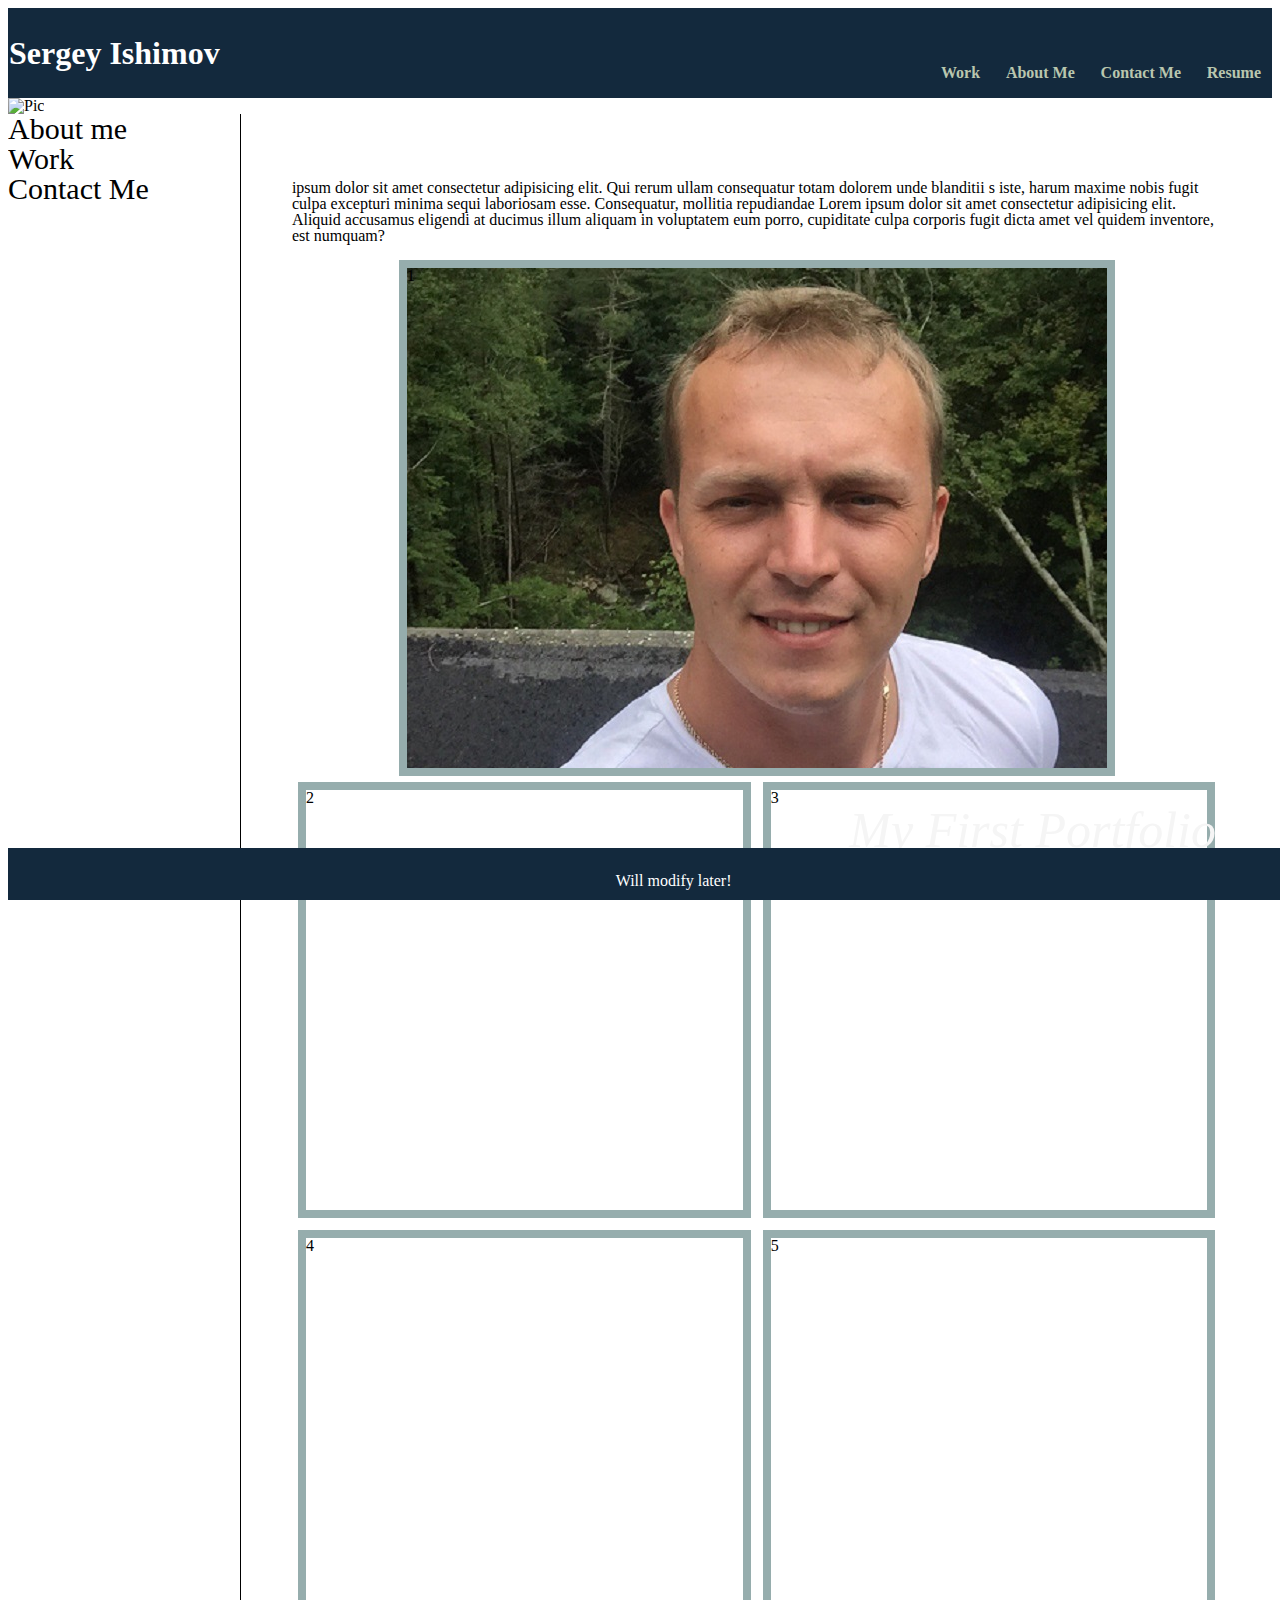
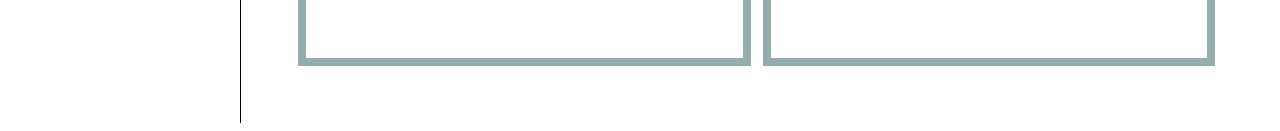
==== index.html @ eb774fcc "Made changes in container" ====
<!DOCTYPE html>
<html lang="en">

<head>
  <meta charset="UTF-8">
  <meta name="viewport" content="width=device-width, initial-scale=1.0">
  <link rel="stylesheet" href="./Assets/style.css">
  <title>Portfolio</title>
</head>

<body>
  <header>
    <h1>Sergey Ishimov</h1>

    <nav>
      <ul>
        <li><a href="#work">Work</a></li>
        <li><a href="#about">About Me</a></li>
        <li><a href="#contact">Contact Me</a></li>
        <li><a href="/resume.html">Resume</a></li>
      </ul>
    </nav>
  </header>
  <div id=container1 class="container1">
    <img src="./Assets/header.jpg" alt="Pic" style="width: 100%;">
    <div class="bottom-right">My First Portfolio</div>
  </div>
  <div class="wrapper">

    <div class="column">
      <div id='about' class="row">
        <span>About me
        </span>
      </div>
      <div id='work' class="row">
        <span>
          Work
        </span>
      </div>
      <div id='contact' class="row">
        <span>Contact Me
        </span>
      </div>
    </div>
    <div class="col-2">
      <div class="row">

        <p> ipsum dolor sit amet consectetur adipisicing elit. Qui rerum ullam consequatur totam
          dolorem
          unde blanditii
          s iste, harum maxime nobis fugit culpa excepturi minima sequi laboriosam esse. Consequatur,
          mollitia
          repudiandae Lorem ipsum dolor sit amet consectetur adipisicing elit. Aliquid accusamus eligendi at ducimus
          illum
          aliquam in voluptatem eum porro, cupiditate culpa corporis fugit dicta amet vel quidem inventore, est numquam?
        </p>
      </div>
      <div class="img-container">
        <div class="row row-one">

          <div class="img-one" id="img-one">
            1
          </div>
        </div>
        <div class="row img-row">

          <div class="img-div" id="img-two">2

          </div>
          <div class="img-div" id="img-three">3
          </div>
        </div>
        <div class="row img-row">

          <div class="img-div" id="img-four">4

          </div>
          <div class="img-div" id="img-five">5

          </div>
        </div>
      </div>
    </div>
  </div>




</body>
<footer>Will modify later!

</footer>

</html>
---- Assets/style.css ----
body {
    display: flex;
    flex-direction: column;
    line-height: 1;
  }
  
  :root {
    --dark: #13293d;
    --light: #fff;
    --navlink-color: #b9c6ae;
  }
  
    
  header {
    display: flex;
    justify-content: space-between;
    align-items: center;
    padding: 1px;
    background-color: var(--dark);
    color: var(--light);
  }
  
  .container {
      position: relative;
      text-align: center;
      color: white;
       }
 .bottom-right {
        position: fixed;
        bottom: 5%;
        right: 5%;
        color: whitesmoke;
        font-style: oblique;
        font-size: 50px;
        
  }
.wrapper{
  display:flex;
  flex-direction: row;
  justify-content:space-evenly;
}
.img-div{
  height:420px;
background-image: url('https://images.unsplash.com/photo-1495420047114-9f6ef7fc0cbc?ixlib=rb-1.2.1&ixid=MXwxMjA3fDB8MHxwaG90by1wYWdlfHx8fGVufDB8fHw%3D&auto=format&fit=crop&w=1050&q=80');  
background-position: center;
background-repeat: no-repeat;
width: 50%;
margin: 6px;
border: solid 8px rgb(150, 173, 173);

}
#img-one {
  height: 500px;
  width: 700px;
  background-image: url(./portfolio.jpg);
  border: solid 8px rgb(150, 173, 173);
}
.img-container{
  display: flex;
  flex-direction: column;
}

.img-div#img-one{
  height:240px;
  width:100%;

}
.img-row{
  flex-direction: row;

  justify-content: space-between;
}

  .column {
      position: relative;
      margin-left: 0px;
      display: inline-flex;
      flex-direction:column;
      justify-content: flex-start;
      width: 20%;
      align-items: flex-start;
      height: inherit;
      font-size: 30px;
      text-align: left;
      border-right: 1px solid black;
      white-space: wrap;
      overflow: hidden;
      text-overflow:unset;
  }
  .col-2{
    display: inline-flex;
    flex-direction: column;
    width: 80%;
    justify-content: center;
  
  }
  .col-2{
    padding:4%;
  }

  .row{
    display: flex;
    flex-direction: row;
    justify-content: center;

  }
  
  span{
      
        }
  .main{
      /* float: right ;
      padding: inherit ;
      position: absolute;
      clear: both;
      margin-left: 20%;
      top: 53%;
      font-size: 20px;
      line-height: 2rem;
      font-style: oblique;
  } */
  }  
  ul{
      margin-top: 15%;
      padding-right: 10px;
      list-style: none;
      
}
  }
  h1 {
    font-size: 200%;
    color: rgb(159, 133, 184);
  }
  
  h2 {
    margin: 2% 0;
    font-size: 250%;
  }
  
  a[href*='.css']::after {
    content: '📝';
    display: inline-block;
    margin-left: 3px;
  }
  
  nav ul {
    display: flex;
    justify-content: space-between;
    min-width: 320px;
  }
  
  nav a {
    background-color: unset;
    color: var(--navlink-color);
    font-weight: bold;
    text-decoration: none;
  }
  
    
  main {
    display: flex;
    flex: 1 1 0;
    max-width: 96%;
    margin: 2% auto;
  }
  
    footer {
        position: fixed;
        bottom:0;
        width:100%;
        height:1px;  
        justify-content: center;
        padding: 2%;
        background-color: var(--dark);
        color: var(--light);
        text-align: center;
  }
  
  @media screen and (max-width: 768px) {
    header {
      flex-direction: column;
    }
    .main {
        top: 40%;
    }
  
    main {
      max-width: 1200px;
    }
  }
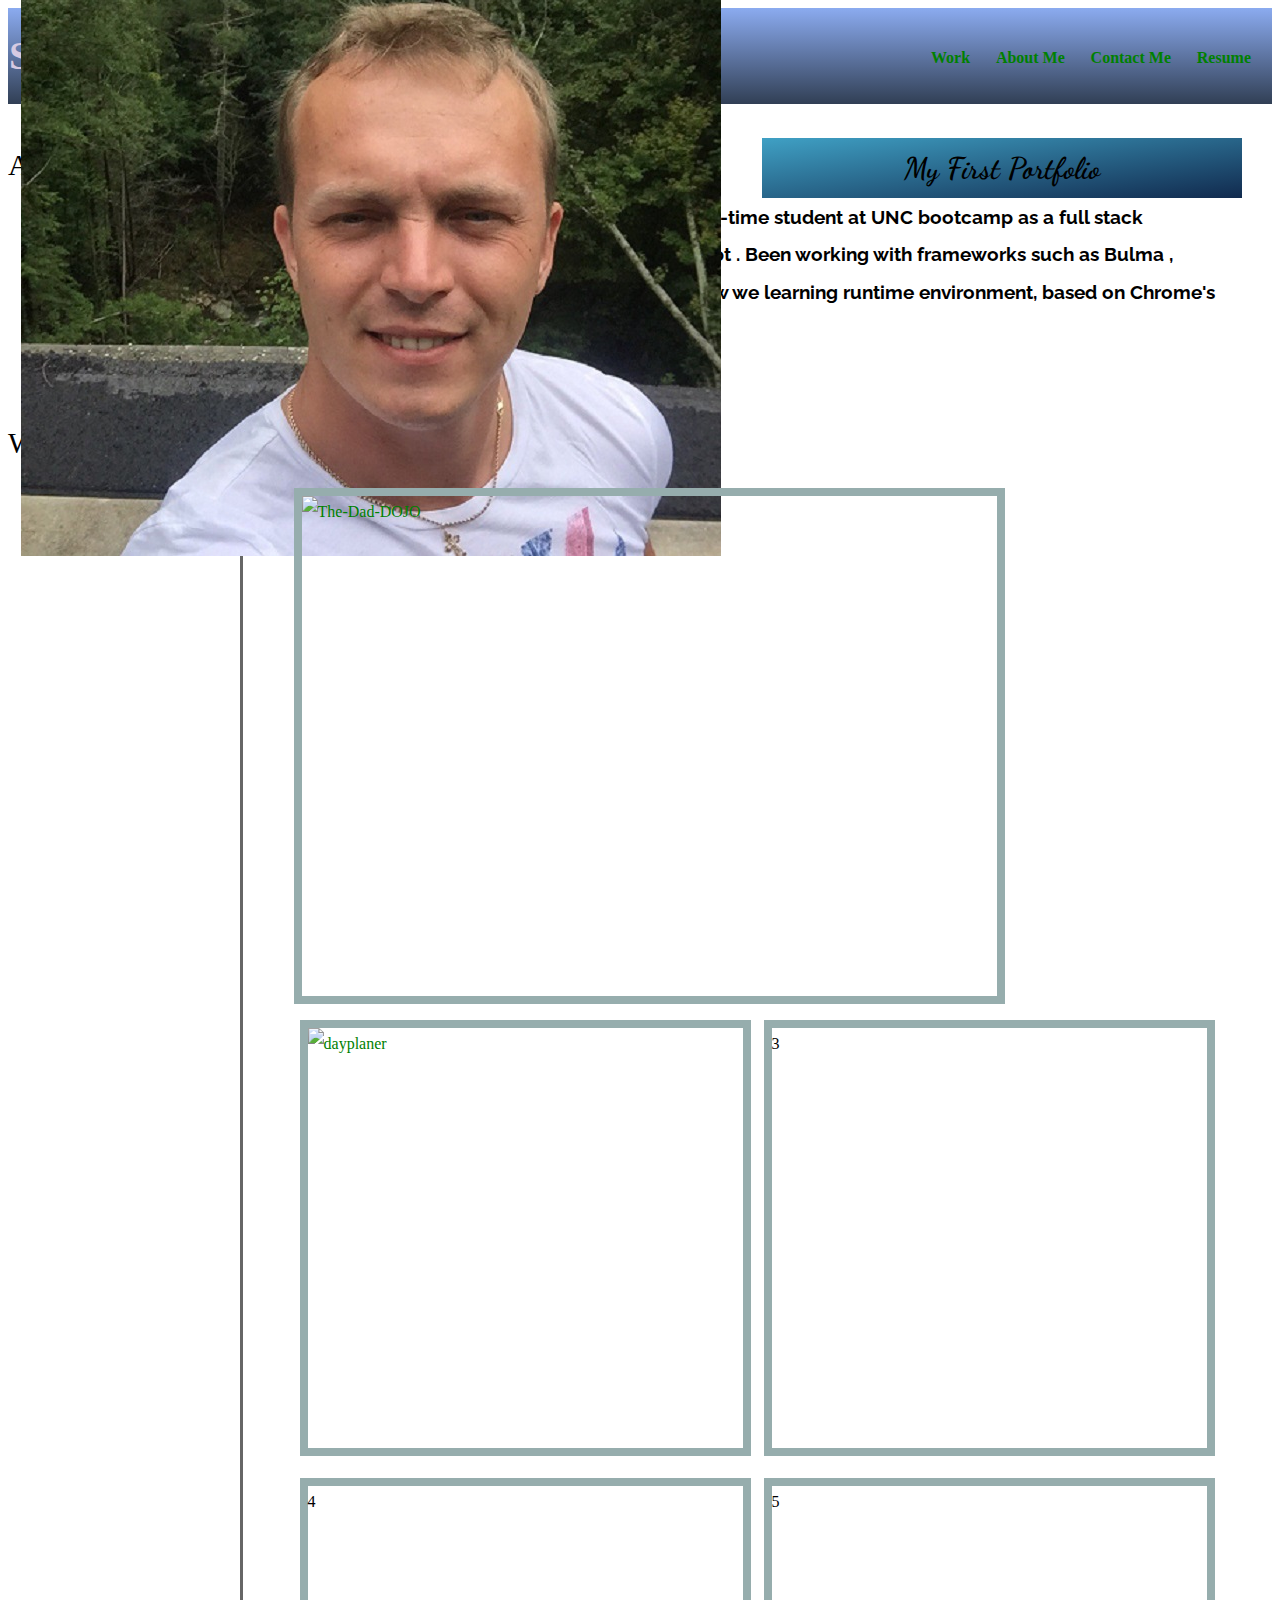
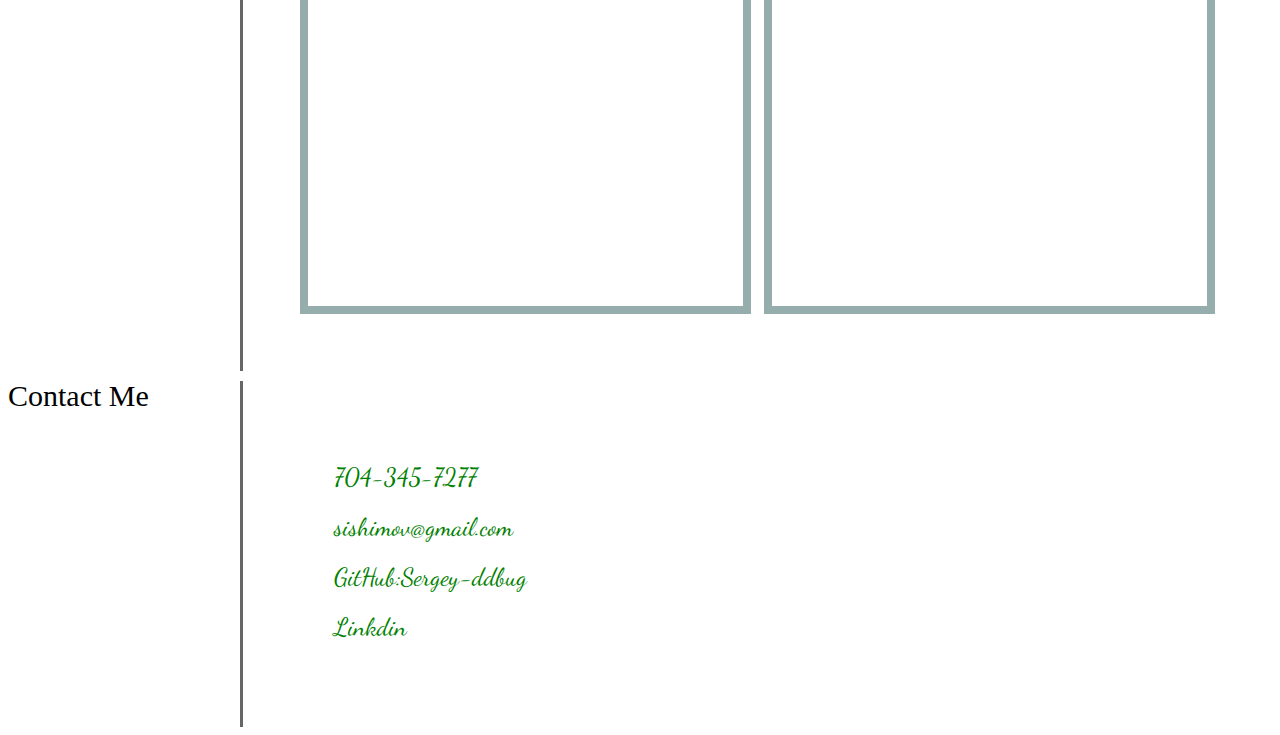
==== commit 247af558: "Updated Resume" ====
--- a/index.html
+++ b/index.html
@@ -2,93 +2,100 @@
 <html lang="en">
 
 <head>
-  <meta charset="UTF-8">
-  <meta name="viewport" content="width=device-width, initial-scale=1.0">
-  <link rel="stylesheet" href="./Assets/style.css">
+  <meta charset="UTF-8" />
+  <meta name="viewport" content="width=device-width, initial-scale=1.0" />
+  <link rel="stylesheet" href="./Assets/style.css" />
+  <link rel="preconnect" href="https://fonts.gstatic.com">
+  <link rel="preconnect" href="https://fonts.gstatic.com">
+  <link rel="preconnect" href="https://fonts.gstatic.com">
+  <link
+    href="https://fonts.googleapis.com/css2?family=Dancing+Script:wght@500&family=Lobster&family=Raleway:ital,wght@1,100&family=Redressed&display=swap"
+    rel="stylesheet">
   <title>Portfolio</title>
 </head>
 
-<body>
+<body class="main">
   <header>
     <h1>Sergey Ishimov</h1>
-
     <nav>
       <ul>
         <li><a href="#work">Work</a></li>
         <li><a href="#about">About Me</a></li>
         <li><a href="#contact">Contact Me</a></li>
-        <li><a href="/resume.html">Resume</a></li>
+        <li><a href="./Assets/SergeyIshimov_Resume.pdf">Resume</a></li>
       </ul>
     </nav>
   </header>
-  <div id=container1 class="container1">
-    <img src="./Assets/header.jpg" alt="Pic" style="width: 100%;">
-    <div class="bottom-right">My First Portfolio</div>
+  <div class="container1">
+    <img id="header-pic" src="./Assets/header.jpg" alt="Pic" style="width:
+        100%" />
+    <div>
+      <div id="avatar"><img src="./Assets/portfolio.jpg" alt="" /></div>
+    </div>
+    <h2 style="background-image: linear-gradient(to bottom right,rgba(57, 166, 199, 0.89), rgb(17, 42, 78))">My First
+      Portfolio</h2>
   </div>
   <div class="wrapper">
-
-    <div class="column">
-      <div id='about' class="row">
-        <span>About me
-        </span>
+    <div class="row">
+      <div class="col-1">
+        <div id="about" class="row">
+          <span id="about-me">About me </span>
+        </div>
       </div>
-      <div id='work' class="row">
-        <span>
-          Work
-        </span>
-      </div>
-      <div id='contact' class="row">
-        <span>Contact Me
-        </span>
+      <div class="col-2">
+        <h3 style="font-family: 'Raleway', sans-serif;">
+          My name is Sergey Ishimov . I am currently part-time student at UNC
+          bootcamp as a full stack developer . So far I learn HTML , CSS , JavaScript . Been working with frameworks
+          such as Bulma , Bootstrap and also librarys such as JQuery. Now we learning runtime environment, based on
+          Chrome's V8 JavaScript engine, Node.js.
+        </h3>
       </div>
     </div>
-    <div class="col-2">
-      <div class="row">
-
-        <p> ipsum dolor sit amet consectetur adipisicing elit. Qui rerum ullam consequatur totam
-          dolorem
-          unde blanditii
-          s iste, harum maxime nobis fugit culpa excepturi minima sequi laboriosam esse. Consequatur,
-          mollitia
-          repudiandae Lorem ipsum dolor sit amet consectetur adipisicing elit. Aliquid accusamus eligendi at ducimus
-          illum
-          aliquam in voluptatem eum porro, cupiditate culpa corporis fugit dicta amet vel quidem inventore, est numquam?
-        </p>
+    <div class="row" id="work">
+      <div class="col-1">
+        <span> Work </span>
       </div>
-      <div class="img-container">
-        <div class="row row-one">
-
-          <div class="img-one" id="img-one">
-            1
+      <div class="col-2">
+        <div class="img-container">
+          <div class="row row-one">
+            <div class="img-one" id="img-one">
+              <a href="https://stefanpodz303.github.io/The-Dad-DOJO/" target="_blank">
+                <img alt="The-Dad-DOJO" src="./Assets/Screenshot 2021-03-19 20.48.36.png" width=100% height="500px">
+              </a>
+            </div>
           </div>
-        </div>
-        <div class="row img-row">
-
-          <div class="img-div" id="img-two">2
-
+          <div class="row img-row">
+            <div class="img-div" id="img-two">
+              <a href="https://sergey-ddbug.github.io/WorkDayPlaner/" target="_blank">
+                <img alt="dayplaner" src="./Assets/dayplaner.png" width=100% height="100%">
+              </a>
+            </div>
+            <div class="img-div" id="img-three">3</div>
           </div>
-          <div class="img-div" id="img-three">3
-          </div>
-        </div>
-        <div class="row img-row">
-
-          <div class="img-div" id="img-four">4
-
-          </div>
-          <div class="img-div" id="img-five">5
-
+          <div class="row img-row">
+            <div class="img-div" id="img-four">4</div>
+            <div class="img-div" id="img-five">5</div>
           </div>
         </div>
       </div>
     </div>
+    <div class="row" id="contact">
+      <div class="col-1">
+        Contact Me
+      </div>
+      <div class="col-2">
+        <ul id=info>
+          <li><a href="#">704-345-7277</a></li>
+          <li><a href="https://gmail.com" target="_blank">sishimov@gmail.com</a></li>
+          <li><a href="https://github.com/Sergey-ddbug" target="_blank">GitHub:Sergey-ddbug</a>
+          </li>
+
+          <li><a href="https://www.linkedin.com/in/sergey-ishimov-87334612a/" target="_blank">Linkdin</a></li>
+        </ul>
+      </div>
+    </div>
   </div>
-
-
-
-
 </body>
-<footer>Will modify later!
-
-</footer>
+<footer></footer>
 
 </html>--- a/Assets/style.css
+++ b/Assets/style.css
@@ -1,193 +1,215 @@
 body {
-    display: flex;
-    flex-direction: column;
-    line-height: 1;
-  }
-  
-  :root {
-    --dark: #13293d;
-    --light: #fff;
-    --navlink-color: #b9c6ae;
-  }
-  
-    
-  header {
-    display: flex;
-    justify-content: space-between;
-    align-items: center;
-    padding: 1px;
-    background-color: var(--dark);
-    color: var(--light);
-  }
-  
-  .container {
-      position: relative;
-      text-align: center;
-      color: white;
-       }
- .bottom-right {
-        position: fixed;
-        bottom: 5%;
-        right: 5%;
-        color: whitesmoke;
-        font-style: oblique;
-        font-size: 50px;
-        
-  }
-.wrapper{
-  display:flex;
-  flex-direction: row;
-  justify-content:space-evenly;
-}
-.img-div{
-  height:420px;
-background-image: url('https://images.unsplash.com/photo-1495420047114-9f6ef7fc0cbc?ixlib=rb-1.2.1&ixid=MXwxMjA3fDB8MHxwaG90by1wYWdlfHx8fGVufDB8fHw%3D&auto=format&fit=crop&w=1050&q=80');  
-background-position: center;
-background-repeat: no-repeat;
-width: 50%;
-margin: 6px;
-border: solid 8px rgb(150, 173, 173);
-
+  display: flex;
+  flex-direction: column;
+  line-height: 1;
+}
+
+:root {
+  --dark: #13293d;
+  --light: #fff;
+  --navlink-color: #b9c6ae;
+}
+
+header {
+  display: flex;
+  justify-content: space-between;
+  align-items: center;
+  padding: 1px;
+  color: var(--light);
+  background-image: linear-gradient(
+    rgba(110, 150, 236, 0.801),
+    rgba(6, 23, 49, 0.829)
+  );
+}
+#header-pic {
+  z-index: -3;
+  background-position: center;
+  background-size: contain;
+}
+.container1 {
+  position: relative;
+  text-align: center;
+  color: white;
+  font-family: "Dancing Script", cursive;
+}
+.container1 > h2 {
+  line-height: 60px;
+  font-size: 30px;
+  color: black;
+  width: 16em;
+  position: absolute;
+  top: 55%;
+  right: 1em;
+  background-color: rgba(60, 60, 145, 0.726);
+}
+#avatar {
+  position: absolute;
+  height: 16em;
+  top: 50%;
+  left: 1%;
+  margin-top: -8em;
+  display: flex;
+  max-width: 100%;
+  height: auto;
+}
+
+#contact {
+  margin-top: 10px;
+}
+
+.wrapper {
+  display: flex;
+  flex-direction: column;
+  justify-content: flex-start;
+}
+.img-div {
+  height: 420px;
+  background-image: url("https://images.unsplash.com/photo-1495420047114-9f6ef7fc0cbc?ixlib=rb-1.2.1&ixid=MXwxMjA3fDB8MHxwaG90by1wYWdlfHx8fGVufDB8fHw%3D&auto=format&fit=crop&w=1050&q=80");
+  background-position: center;
+  background-repeat: no-repeat;
+  width: 50%;
+  margin: 6px;
+  border: solid 8px rgb(150, 173, 173);
 }
 #img-one {
   height: 500px;
-  width: 700px;
-  background-image: url(./portfolio.jpg);
+  width: 75%;
+  position: relative;
   border: solid 8px rgb(150, 173, 173);
 }
-.img-container{
-  display: flex;
-  flex-direction: column;
-}
-
-.img-div#img-one{
-  height:240px;
-  width:100%;
-
-}
-.img-row{
+
+#img-three {
+}
+.img-container {
+  display: flex;
+  flex-direction: column;
+}
+
+.img-div#img-one {
+  height: 240px;
+  width: 100%;
+}
+.img-row {
+  justify-content: space-between;
+}
+
+.col-1 {
+  margin-left: 0px;
+  display: flex;
+  flex-direction: column;
+  justify-content: flex-start;
+  width: 20%;
+  align-items: flex-start;
+  font-size: 30px;
+  text-align: left;
+  border-right: 3px solid rgba(0, 0, 0, 0.6);
+  white-space: wrap;
+}
+.col-2 {
+  display: flex;
+  flex-direction: column;
+  width: 80%;
+  justify-content: center;
+  padding: 4%;
+  line-height: 2;
+}
+
+.row {
+  display: flex;
   flex-direction: row;
-
+  margin-top: 10px;
+}
+#work {
+  margin-top: 10px;
+}
+#about-me {
+  margin-top: 10px;
+}
+
+#info {
+  font-size: 25px;
+  font-family: "Dancing Script", cursive;
+}
+a:link {
+  color: green;
+  background-color: transparent;
+  text-decoration: none;
+}
+a:visited {
+  color: pink;
+  background-color: transparent;
+  text-decoration: none;
+}
+a:hover {
+  color: red;
+  background-color: transparent;
+  text-decoration: underline;
+}
+a:active {
+  color: yellow;
+  background-color: transparent;
+  text-decoration: underline;
+}
+
+ul {
+  margin-top: 20px;
+  padding-right: 20px;
+  list-style: none;
+}
+
+h1 {
+  font-size: 40px;
+  color: rgb(214, 202, 226);
+  font-family: "Redressed", cursive;
+}
+
+h2 {
+  margin: 2% 0;
+  font-size: 20px;
+}
+
+a[href*=".css"]::after {
+  content: "📝";
+  display: inline-block;
+  margin-left: 3px;
+}
+
+nav ul {
+  display: flex;
   justify-content: space-between;
-}
-
-  .column {
-      position: relative;
-      margin-left: 0px;
-      display: inline-flex;
-      flex-direction:column;
-      justify-content: flex-start;
-      width: 20%;
-      align-items: flex-start;
-      height: inherit;
-      font-size: 30px;
-      text-align: left;
-      border-right: 1px solid black;
-      white-space: wrap;
-      overflow: hidden;
-      text-overflow:unset;
-  }
-  .col-2{
-    display: inline-flex;
+  min-width: 320px;
+}
+
+nav a {
+  background-color: unset;
+  color: var(--navlink-color);
+  font-weight: bold;
+  text-decoration: none;
+}
+
+@media only screen and (max-width: 768px) {
+  /* For tablets: */
+  .main {
+  }
+  #avatar {
+    display: none;
+  }
+  .row {
+    width: 100%;
+    border-right: none;
+  }
+  .container1 {
+  }
+}
+@media only screen and (max-width: 500px) {
+  /* For mobile phones: */
+  .row {
     flex-direction: column;
-    width: 80%;
-    justify-content: center;
-  
-  }
-  .col-2{
-    padding:4%;
-  }
-
-  .row{
-    display: flex;
-    flex-direction: row;
-    justify-content: center;
-
-  }
-  
-  span{
-      
-        }
-  .main{
-      /* float: right ;
-      padding: inherit ;
-      position: absolute;
-      clear: both;
-      margin-left: 20%;
-      top: 53%;
-      font-size: 20px;
-      line-height: 2rem;
-      font-style: oblique;
-  } */
-  }  
-  ul{
-      margin-top: 15%;
-      padding-right: 10px;
-      list-style: none;
-      
-}
-  }
-  h1 {
-    font-size: 200%;
-    color: rgb(159, 133, 184);
-  }
-  
-  h2 {
-    margin: 2% 0;
-    font-size: 250%;
-  }
-  
-  a[href*='.css']::after {
-    content: '📝';
-    display: inline-block;
-    margin-left: 3px;
-  }
-  
-  nav ul {
-    display: flex;
-    justify-content: space-between;
-    min-width: 320px;
-  }
-  
-  nav a {
-    background-color: unset;
-    color: var(--navlink-color);
-    font-weight: bold;
-    text-decoration: none;
-  }
-  
-    
-  main {
-    display: flex;
-    flex: 1 1 0;
-    max-width: 96%;
-    margin: 2% auto;
-  }
-  
-    footer {
-        position: fixed;
-        bottom:0;
-        width:100%;
-        height:1px;  
-        justify-content: center;
-        padding: 2%;
-        background-color: var(--dark);
-        color: var(--light);
-        text-align: center;
-  }
-  
-  @media screen and (max-width: 768px) {
-    header {
-      flex-direction: column;
-    }
-    .main {
-        top: 40%;
-    }
-  
-    main {
-      max-width: 1200px;
-    }
-  }
-
-
-  +    border-right: none;
+  }
+  ,
+  .main {
+    width: 100%;
+    flex-direction: column;
+  }
+}
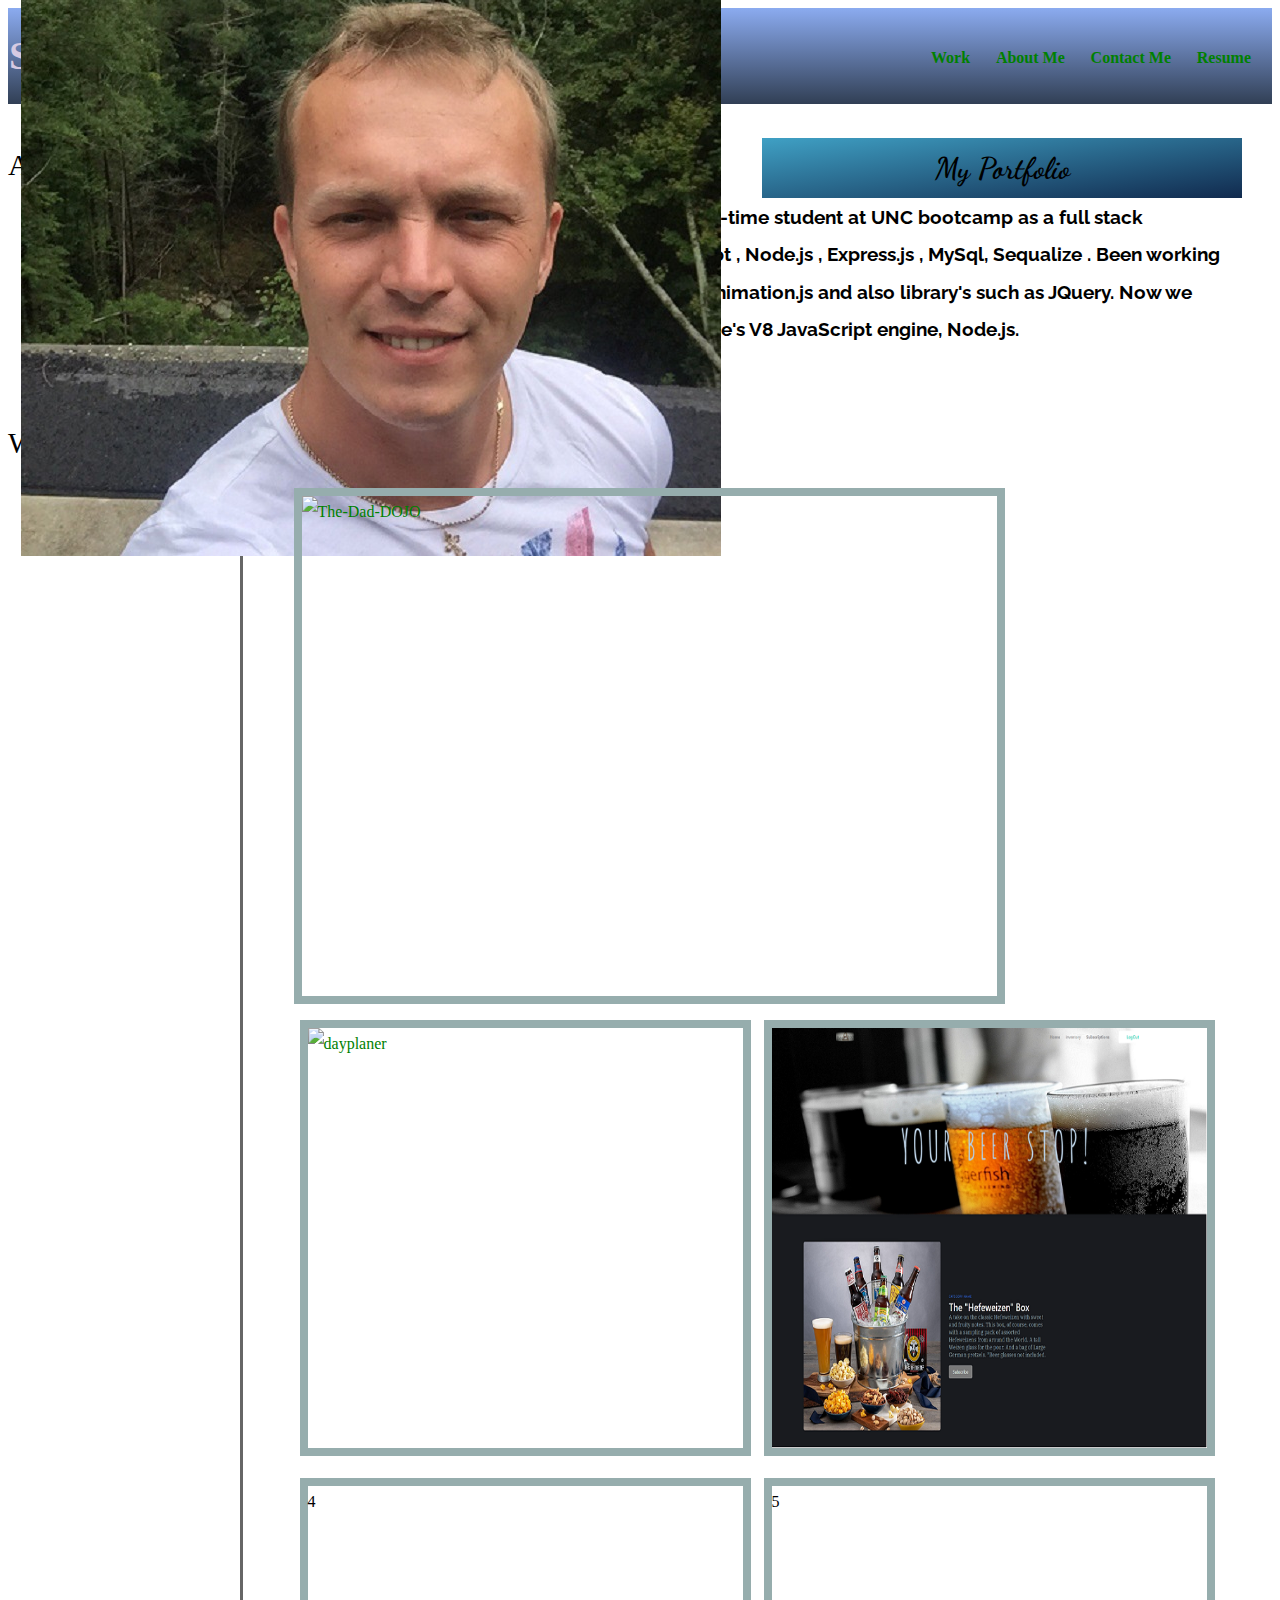
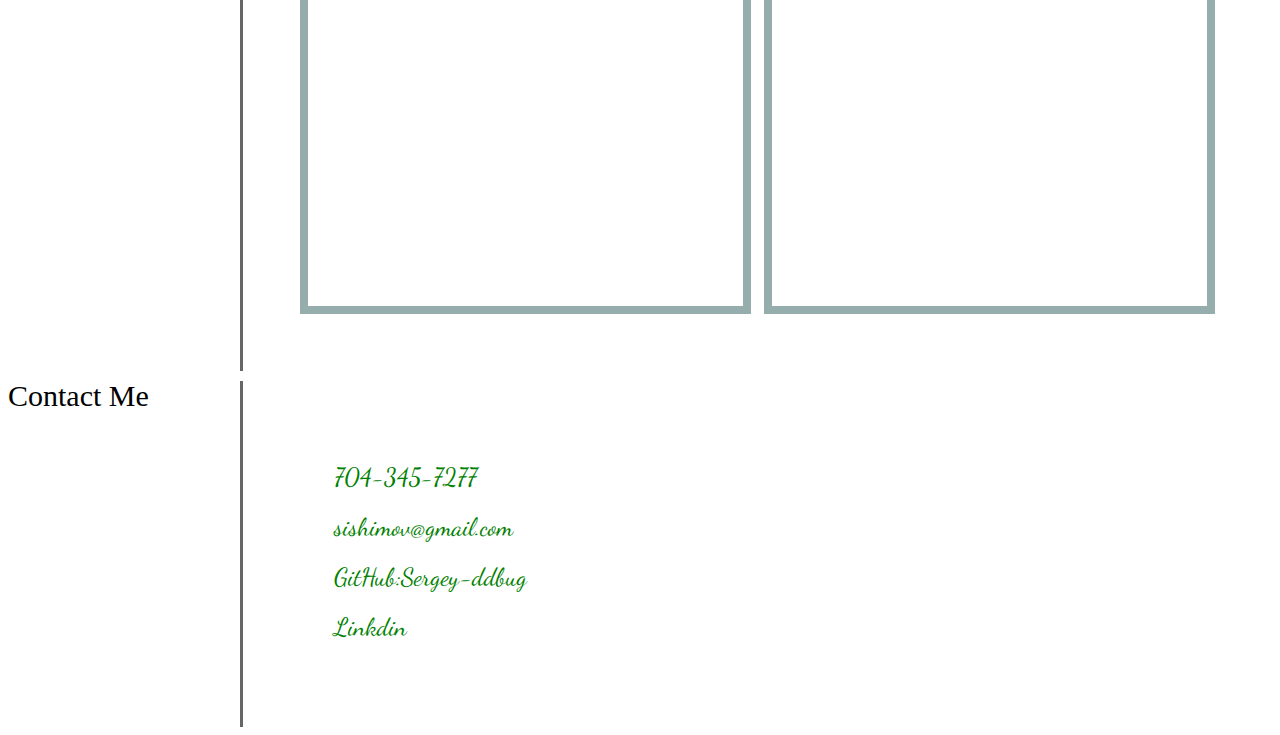
==== commit 361245b8: "Updated with new Project" ====
--- a/index.html
+++ b/index.html
@@ -27,12 +27,13 @@
     </nav>
   </header>
   <div class="container1">
+
     <img id="header-pic" src="./Assets/header.jpg" alt="Pic" style="width:
         100%" />
     <div>
       <div id="avatar"><img src="./Assets/portfolio.jpg" alt="" /></div>
     </div>
-    <h2 style="background-image: linear-gradient(to bottom right,rgba(57, 166, 199, 0.89), rgb(17, 42, 78))">My First
+    <h2 style="background-image: linear-gradient(to bottom right,rgba(57, 166, 199, 0.89), rgb(17, 42, 78))">My
       Portfolio</h2>
   </div>
   <div class="wrapper">
@@ -45,8 +46,10 @@
       <div class="col-2">
         <h3 style="font-family: 'Raleway', sans-serif;">
           My name is Sergey Ishimov . I am currently part-time student at UNC
-          bootcamp as a full stack developer . So far I learn HTML , CSS , JavaScript . Been working with frameworks
-          such as Bulma , Bootstrap and also librarys such as JQuery. Now we learning runtime environment, based on
+          bootcamp as a full stack developer . So far I learn HTML , CSS , JavaScript , Node.js , Express.js , MySql,
+          Sequalize . Been working with frameworks
+          such as Bulma , Bootstrap , Animation.js and also library's such as JQuery. Now we learning runtime
+          environment, based on
           Chrome's V8 JavaScript engine, Node.js.
         </h3>
       </div>
@@ -70,7 +73,10 @@
                 <img alt="dayplaner" src="./Assets/dayplaner.png" width=100% height="100%">
               </a>
             </div>
-            <div class="img-div" id="img-three">3</div>
+            <div class="img-div" id="img-three">
+              <a href="https://ecomercebeerbox.herokuapp.com/" target="_blank">
+                <img src="./Assets/Screenshot.png" width="100%" height="420px" alt="eComercebeerbox"></a>
+            </div>
           </div>
           <div class="row img-row">
             <div class="img-div" id="img-four">4</div>
--- a/Assets/style.css
+++ b/Assets/style.css
@@ -78,8 +78,6 @@
   border: solid 8px rgb(150, 173, 173);
 }
 
-#img-three {
-}
 .img-container {
   display: flex;
   flex-direction: column;
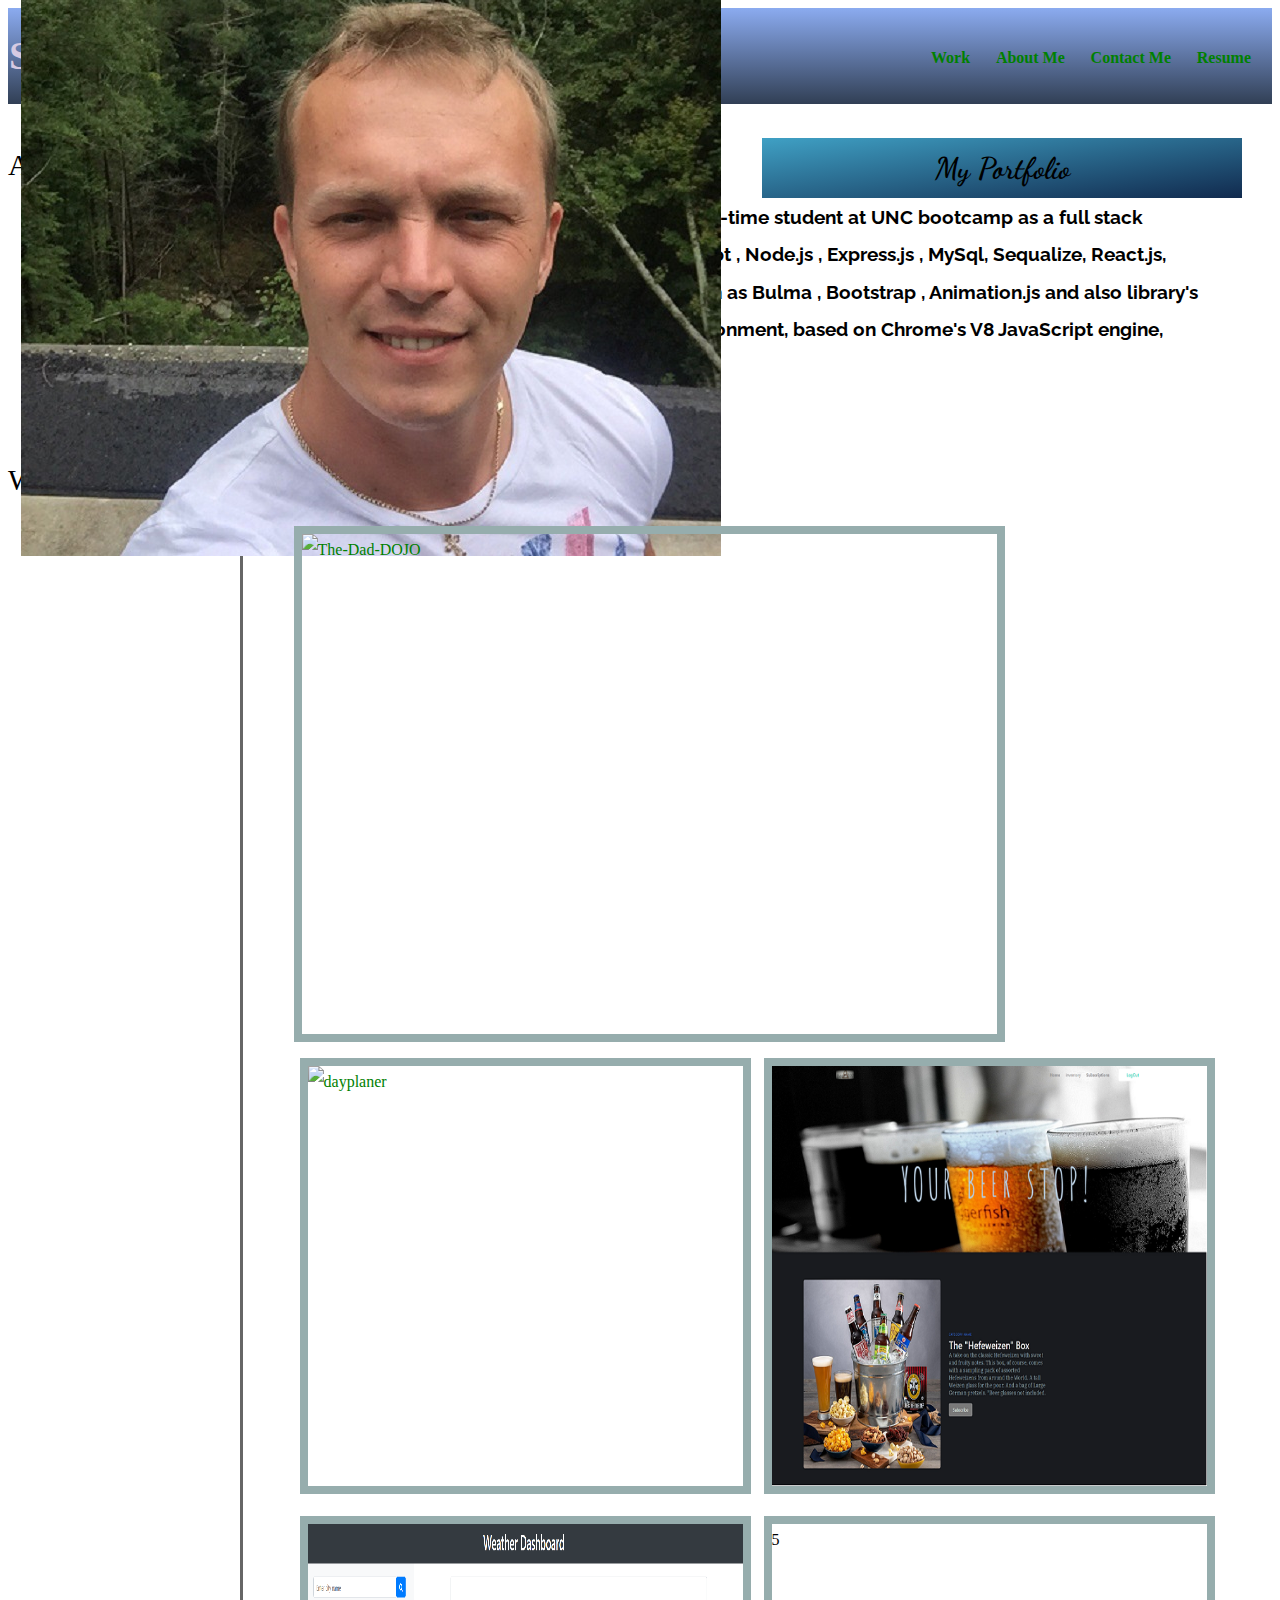
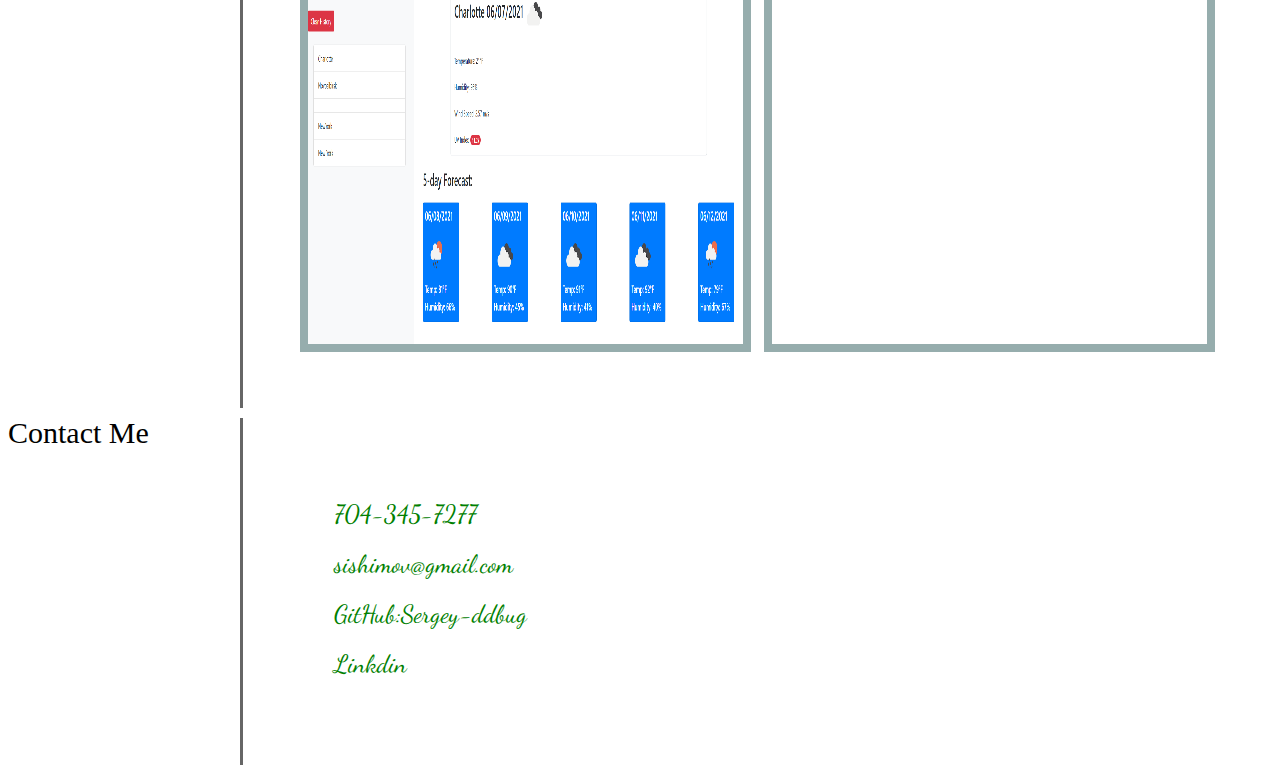
==== commit fbf4f61f: "Updated with Another Project" ====
--- a/index.html
+++ b/index.html
@@ -47,7 +47,7 @@
         <h3 style="font-family: 'Raleway', sans-serif;">
           My name is Sergey Ishimov . I am currently part-time student at UNC
           bootcamp as a full stack developer . So far I learn HTML , CSS , JavaScript , Node.js , Express.js , MySql,
-          Sequalize . Been working with frameworks
+          Sequalize, React.js, MongoDB, Been working with frameworks
           such as Bulma , Bootstrap , Animation.js and also library's such as JQuery. Now we learning runtime
           environment, based on
           Chrome's V8 JavaScript engine, Node.js.
@@ -79,7 +79,10 @@
             </div>
           </div>
           <div class="row img-row">
-            <div class="img-div" id="img-four">4</div>
+            <div class="img-div" id="img-four">
+              <a href="https://sergey-ddbug.github.io/WeatherDashboard/" target="_blank">
+                <img src="./Assets/Screenshot2.png" width="100%" height="420px" alt="WeatherDashboard"></a>
+            </div>
             <div class="img-div" id="img-five">5</div>
           </div>
         </div>
